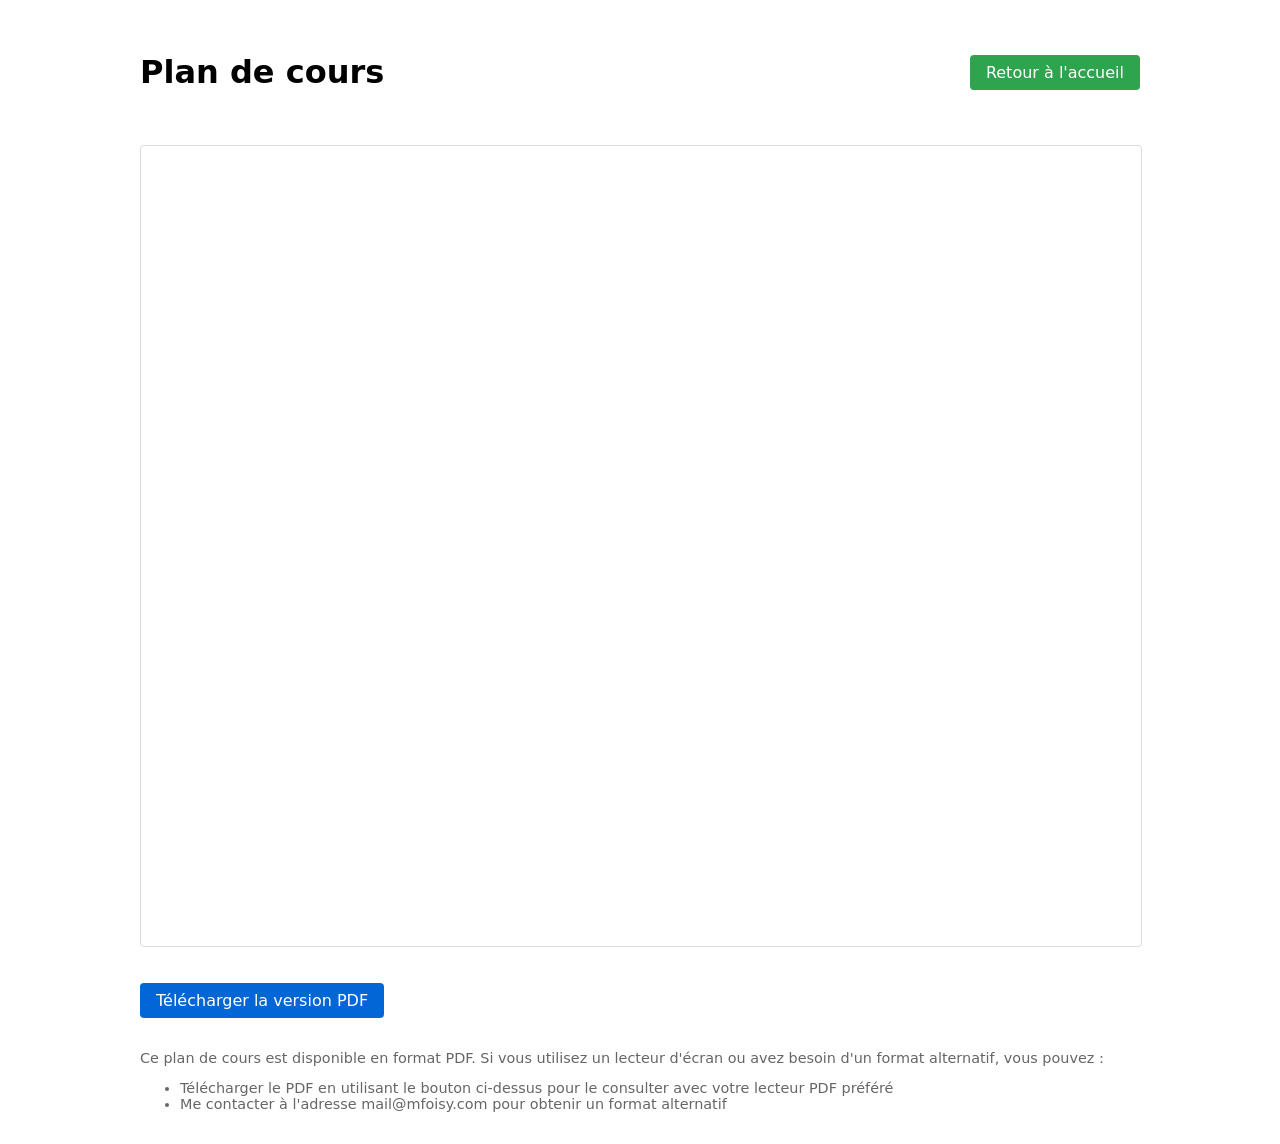
==== syllabus/index.html @ ade07ba0 "push le contenu de fas1001 dans pol2k" ====
<!doctype html>
<html lang="fr">
  <head>
    <meta charset="UTF-8" />
    <meta name="viewport" content="width=device-width, initial-scale=1.0" />
    <title>Plan de cours - FAS 1001</title>
    <style>
      .container {
        max-width: 1000px;
        margin: 2rem auto;
        padding: 0 1rem;
        font-family:
          system-ui,
          -apple-system,
          sans-serif;
      }
      .pdf-container {
        width: 100%;
        height: 800px;
        margin: 1rem 0;
        border: 1px solid #ddd;
        border-radius: 4px;
      }
      .button-container {
        display: flex;
        gap: 1rem;
        align-items: center;
      }
      .download-button,
      .back-button {
        display: inline-block;
        padding: 0.5rem 1rem;
        background-color: #0366d6;
        color: white;
        text-decoration: none;
        border-radius: 4px;
        margin: 1rem 0;
        transition: background-color 0.2s ease;
      }
      .download-button:hover,
      .back-button:hover {
        background-color: #0255b3;
      }
      .back-button {
        background-color: #2ea44f;
      }
      .back-button:hover {
        background-color: #2c974b;
      }
      .accessibility-info {
        color: #666;
        font-size: 0.9rem;
        margin: 1rem 0;
      }
      .header {
        display: flex;
        justify-content: space-between;
        align-items: center;
        margin-bottom: 1rem;
      }
    </style>
  </head>
  <body>
    <div class="container">
      <div class="header">
        <h1>Plan de cours</h1>
        <a href="https://fas1001.com/index.html" class="back-button">
          Retour à l'accueil
        </a>
      </div>
      <!-- PDF Viewer using PDF.js -->
      <iframe
        src="https://mozilla.github.io/pdf.js/web/viewer.html?file=https://raw.githubusercontent.com/fas1001/syllabus/main/fas1001_syllabus.pdf"
        class="pdf-container"
        title="Visualiseur de plan de cours"
        aria-label="Visualiseur de plan de cours"
      >
      </iframe>
      <!-- Download Option -->
      <div class="button-container">
        <a
          href="https://raw.githubusercontent.com/fas1001/syllabus/main/fas1001_syllabus.pdf"
          download
          class="download-button"
          aria-label="Télécharger le plan de cours en PDF"
        >
          Télécharger la version PDF
        </a>
      </div>
      <!-- Accessibility Information -->
      <div class="accessibility-info">
        <p>
          Ce plan de cours est disponible en format PDF. Si vous utilisez un
          lecteur d'écran ou avez besoin d'un format alternatif, vous pouvez :
        </p>
        <ul>
          <li>
            Télécharger le PDF en utilisant le bouton ci-dessus pour le
            consulter avec votre lecteur PDF préféré
          </li>
          <li>
            Me contacter à l'adresse mail@mfoisy.com pour obtenir un format
            alternatif
          </li>
        </ul>
      </div>
    </div>
  </body>
</html>
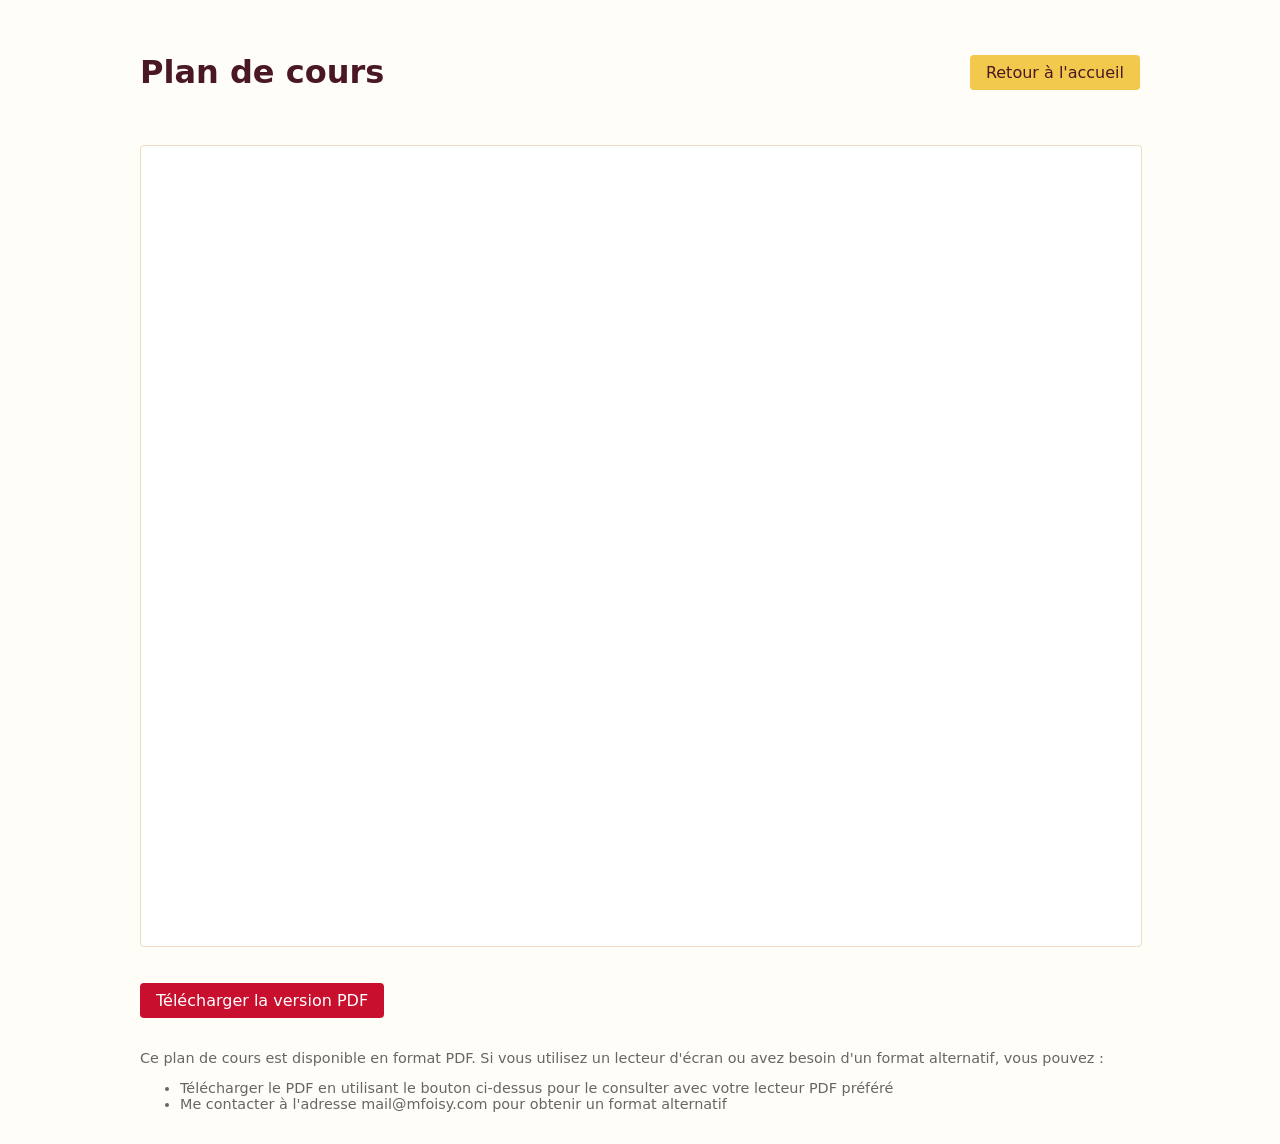
==== commit 4899d2eb: "adapte le site pour pol2000 Remplace la marque FAS1001 et applique une palette rouge, jaune et blanc" ====
--- a/syllabus/index.html
+++ b/syllabus/index.html
@@ -3,8 +3,13 @@
   <head>
     <meta charset="UTF-8" />
     <meta name="viewport" content="width=device-width, initial-scale=1.0" />
-    <title>Plan de cours - FAS 1001</title>
+    <title>Plan de cours - POL2000</title>
     <style>
+      body {
+        margin: 0;
+        background: #fffdf7;
+        color: #4a1824;
+      }
       .container {
         max-width: 1000px;
         margin: 2rem auto;
@@ -18,8 +23,9 @@
         width: 100%;
         height: 800px;
         margin: 1rem 0;
-        border: 1px solid #ddd;
+        border: 1px solid #f0dcc0;
         border-radius: 4px;
+        background: #fff;
       }
       .button-container {
         display: flex;
@@ -30,7 +36,7 @@
       .back-button {
         display: inline-block;
         padding: 0.5rem 1rem;
-        background-color: #0366d6;
+        background-color: #c8102e;
         color: white;
         text-decoration: none;
         border-radius: 4px;
@@ -39,13 +45,14 @@
       }
       .download-button:hover,
       .back-button:hover {
-        background-color: #0255b3;
+        background-color: #a10d26;
       }
       .back-button {
-        background-color: #2ea44f;
+        background-color: #f2c94c;
+        color: #4a1824;
       }
       .back-button:hover {
-        background-color: #2c974b;
+        background-color: #e4b74a;
       }
       .accessibility-info {
         color: #666;
@@ -64,7 +71,7 @@
     <div class="container">
       <div class="header">
         <h1>Plan de cours</h1>
-        <a href="https://fas1001.com/index.html" class="back-button">
+        <a href="../index.html" class="back-button">
           Retour à l'accueil
         </a>
       </div>
